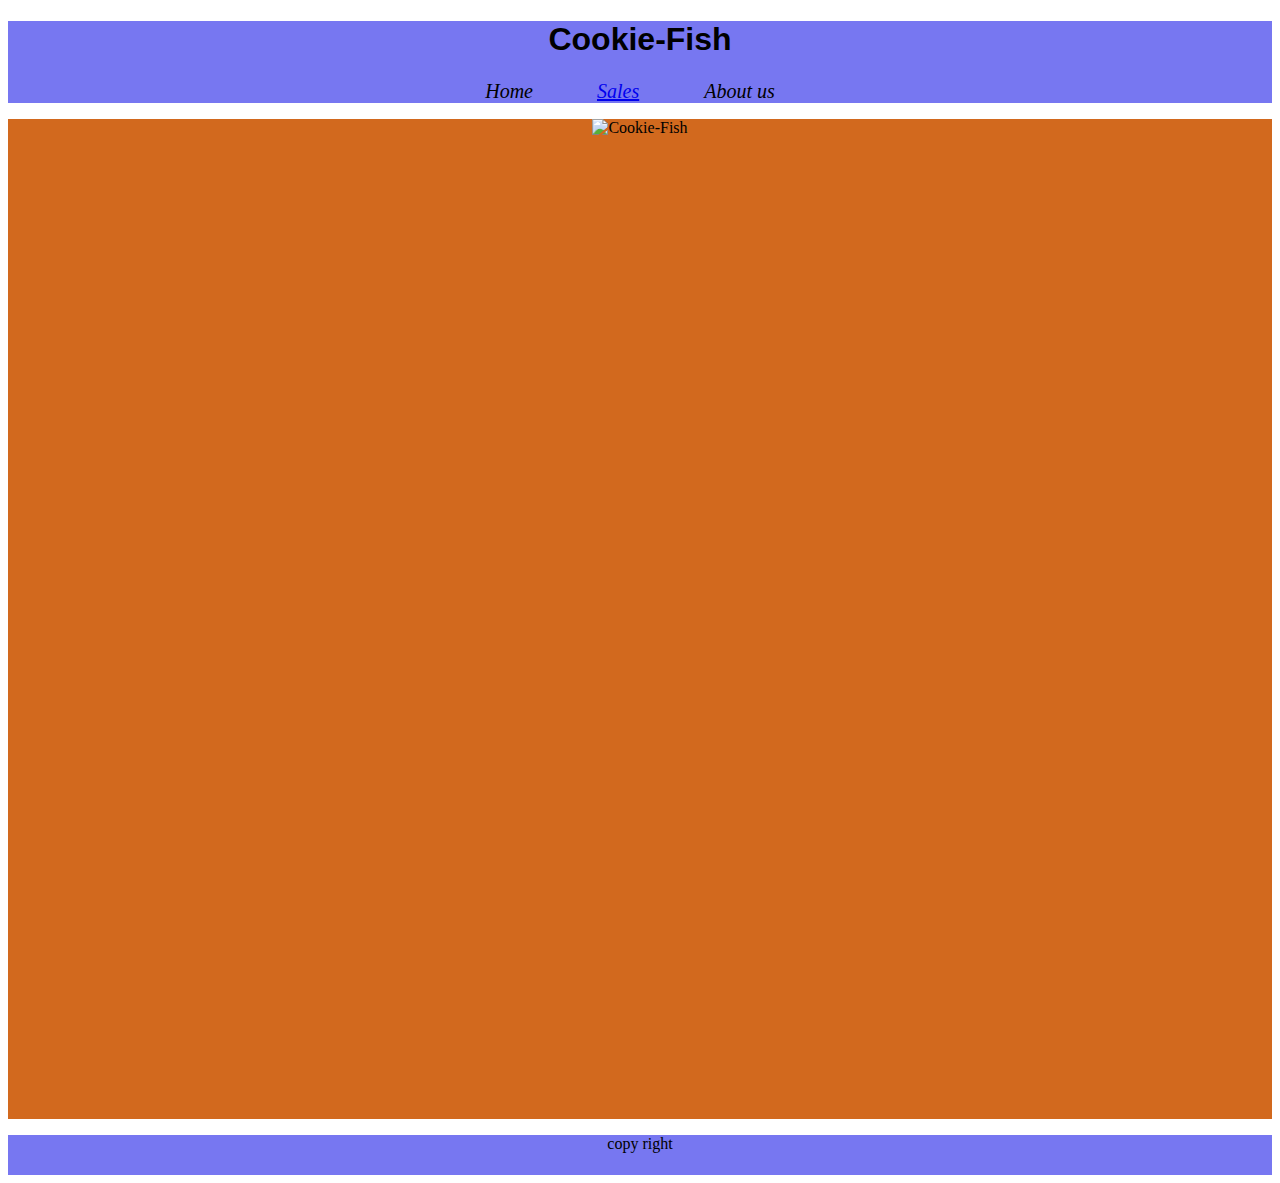
==== index.html @ fe01b5fe "branche1" ====
<!DOCTYPE html>
<html lang="en">
<head>
    <meta charset="UTF-8">
    <meta name="viewport" content="width=device-width, initial-scale=1.0">
    <title>cookie shop</title>
    <link rel="stylesheet" href="css/style.css">
    <script src="js/app.js"></script>
</head>
<body>
    <header>
<h1>Cookie-Fish</h1>
<ul id="main-heading">
    <li class="heading">Home</li>
    <li class="heading"> <a href="sales.html"> Sales</a> </li>
    <li class="heading">About us</li>
</ul>
    </header>
    <main id="body" >
        <div id="image">
<img src="https://codefellows.github.io/code-201-guide/curriculum/class-06/lab/assets/salmon.png" alt="Cookie-Fish">
</div>
    </main>
    <footer>
        <p style="text-align: center;">copy right </p>
    </footer>
   
</body>
</html>
---- css/style.css ----
header{
    background-color: rgb(119, 119, 241);
    margin-top: 0px;
    margin-bottom: 0px;
    margin-left: 0px;
    margin-right: 0px;
    
}
#main-heading{
    text-align: center;
    list-style: none;
}
.heading{
display: inline;
margin-right: 60px;
font-style: oblique;
font-size: 20px;
}
h1{
    text-align: center;
    font-family: 'Franklin Gothic Medium', 'Arial Narrow', Arial, sans-serif;
}
main{
    background-color: chocolate;
    height: 1000px;
    margin-top: 0px;
    margin-bottom: 0px;
}
footer{
    background-color: rgb(119, 119, 241);
    height: 40px;
}
#image{
    display: flex;
    justify-content: center;
}
#info{
background-color: chocolate;
}
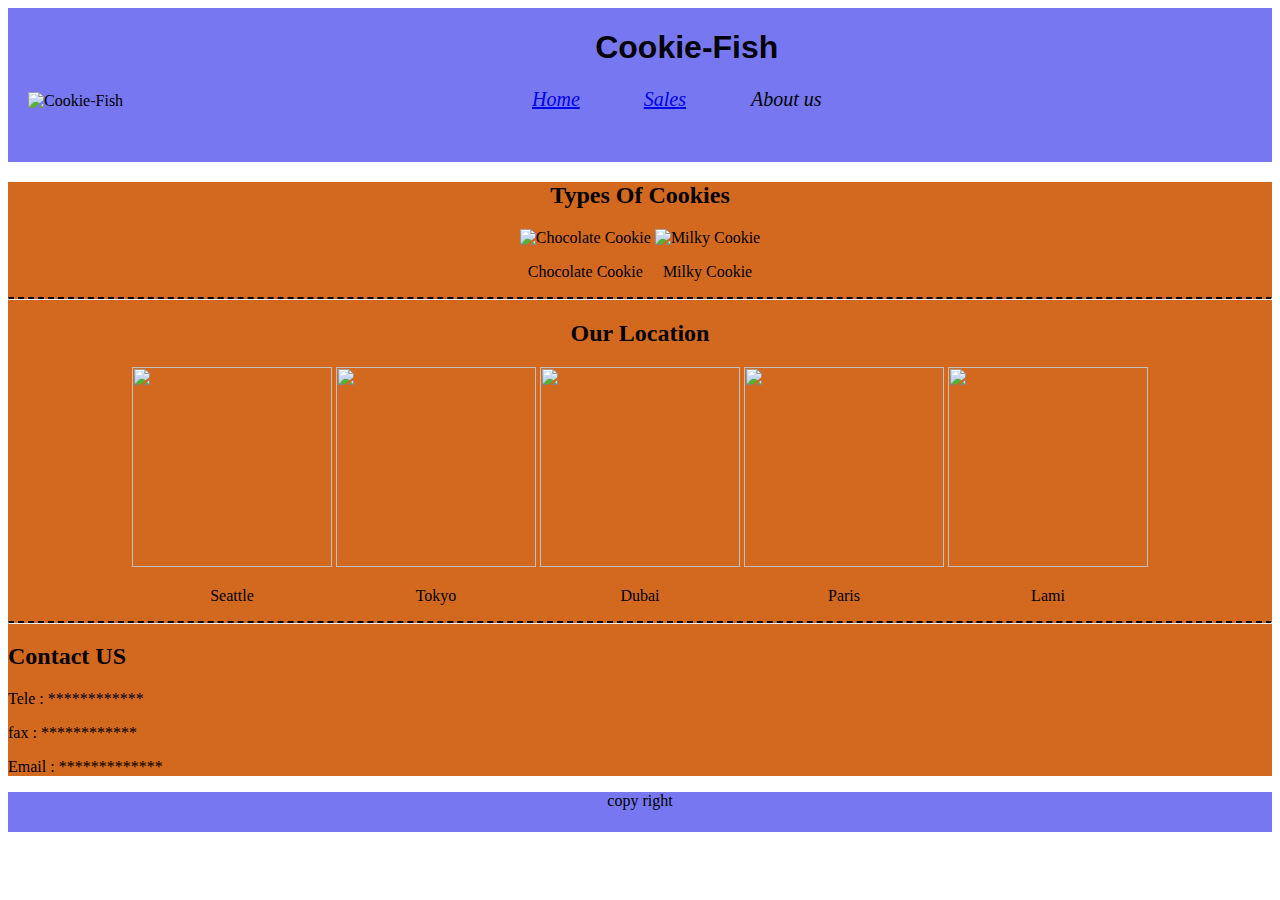
==== commit df86dbe9: "CSS" ====
--- a/index.html
+++ b/index.html
@@ -1,5 +1,6 @@
 <!DOCTYPE html>
 <html lang="en">
+
 <head>
     <meta charset="UTF-8">
     <meta name="viewport" content="width=device-width, initial-scale=1.0">
@@ -7,23 +8,73 @@
     <link rel="stylesheet" href="css/style.css">
     <script src="js/app.js"></script>
 </head>
+
 <body>
     <header>
-<h1>Cookie-Fish</h1>
-<ul id="main-heading">
-    <li class="heading">Home</li>
-    <li class="heading"> <a href="sales.html"> Sales</a> </li>
-    <li class="heading">About us</li>
-</ul>
-    </header>
-    <main id="body" >
-        <div id="image">
-<img src="https://codefellows.github.io/code-201-guide/curriculum/class-06/lab/assets/salmon.png" alt="Cookie-Fish">
-</div>
+        <img src="https://codefellows.github.io/code-201-guide/curriculum/class-06/lab/assets/salmon.png"
+            alt="Cookie-Fish" class="head-content">
+        <div class="head-content">
+            <h1>Cookie-Fish</h1>
+            <ul id="heading-ul">
+                <li class="heading-li"><a href="index.html"> Home</a></li>
+                <li class="heading-li"> <a href="sales.html"> Sales</a> </li>
+                <li class="heading-li">About us</li>
+            </ul>
+        </div>
+    </header><!--  
+    --><main id="body">
+        <div id="minu">
+            <h2>Types Of Cookies</h2>
+            <div class="types">
+                <img src="https://www.archanaskitchen.com/images/archanaskitchen/1-Author/shaheen_ali/DOUBLE_CHOCOLATE_SUGAR_BITE_COOKIES__EGGLESS.jpg"
+                    alt="Chocolate Cookie">
+                <p>Chocolate Cookie</p>
+            </div>
+            <div class="types">
+                <img src="https://food.fnr.sndimg.com/content/dam/images/food/fullset/2014/7/17/1/FN_Simple-Chocolate-Chip-Cookies_s4x3.jpg.rend.hgtvcom.826.620.suffix/1438794106265.jpeg"
+                    alt="Milky Cookie">
+                <p>Milky Cookie</p>
+            </div>
+        </div>
+        <hr>
+        <div id="shop-location">
+            <h2>Our Location</h2>
+            <div class="shops">
+                <img src="https://cannabisaficionado.com/wp-content/uploads/2019/01/Cookies-SF-LA-1.jpg" alt="">
+                <p>Seattle</p>
+            </div>
+            <div class="shops">
+                <img src="https://resources.matcha-jp.com/resize/720x2000/2018/08/23-61229.jpeg" alt="">
+                <p>Tokyo</p>
+            </div>
+            <div class="shops">
+                <img src="https://www.magnoliabakery.com/wp-content/uploads/2013/12/Magnolia-Bakery-Dubai-Store.jpg" alt="">
+                <p>Dubai</p>
+            </div>
+            <div class="shops">
+                <img src="https://i.pinimg.com/originals/99/7d/37/997d37a3f191b211c0f6850295a52bb3.jpg" alt="">
+                <p>Paris</p>
+            </div>
+            <div class="shops">
+                <img src="https://s.hdnux.com/photos/01/13/16/44/19720504/7/420x0.jpg" alt="">
+                <p>Lami</p>
+            </div>
+        </div>
+        <hr><!-- 
+
+        --><div>
+            <h2>Contact US</h2>
+            <p>Tele : ************</p>
+            <p>fax : ************</p>
+            <p>Email : *************</p>
+        </div>
+
     </main>
+
     <footer>
         <p style="text-align: center;">copy right </p>
     </footer>
-   
+
 </body>
+
 </html>--- a/css/style.css
+++ b/css/style.css
@@ -4,37 +4,79 @@
     margin-bottom: 0px;
     margin-left: 0px;
     margin-right: 0px;
-    
+    padding: 0%;
+    border: 0px;
 }
-#main-heading{
+img.head-content{
+    width: 200px;
+    height: 70px;
+    margin-left: 20px;
+}
+.head-content{
+display: inline-block;
+}
+div.head-content{
+    margin-left: 260px;
+}
+h1{
+    text-align: center;
+    font-family: 'Franklin Gothic Medium', 'Arial Narrow', Arial, sans-serif;
+}
+#heading-ul{
     text-align: center;
     list-style: none;
 }
-.heading{
+.heading-li{
 display: inline;
 margin-right: 60px;
 font-style: oblique;
 font-size: 20px;
 }
-h1{
-    text-align: center;
-    font-family: 'Franklin Gothic Medium', 'Arial Narrow', Arial, sans-serif;
-}
-main{
-    background-color: chocolate;
-    height: 1000px;
-    margin-top: 0px;
-    margin-bottom: 0px;
-}
+
 footer{
     background-color: rgb(119, 119, 241);
     height: 40px;
 }
-#image{
+#image1{
     display: flex;
     justify-content: center;
 }
-#info{
-background-color: chocolate;
+
+table, th,td{
+    border: solid 3px;
 }
-
+#body , #content{
+    background-color: chocolate;
+    border: 0px;
+    margin: 0px;
+    padding: 0px;
+}
+.types img{
+    width: 400px;
+    height: 400px;
+    
+}
+.types{
+    display: inline-block;
+}
+#minu{
+    text-align:center;
+}
+.shops img{
+    width: 200px;
+    height: 200px;
+}
+.shops{
+    display: inline-block;
+}
+#shop-location{
+    text-align: center;
+    margin: 0%;
+    padding: 0%;
+}
+hr{
+    border-top: 2px dashed black;
+    margin: 0%;
+    padding: 0%;
+   
+}